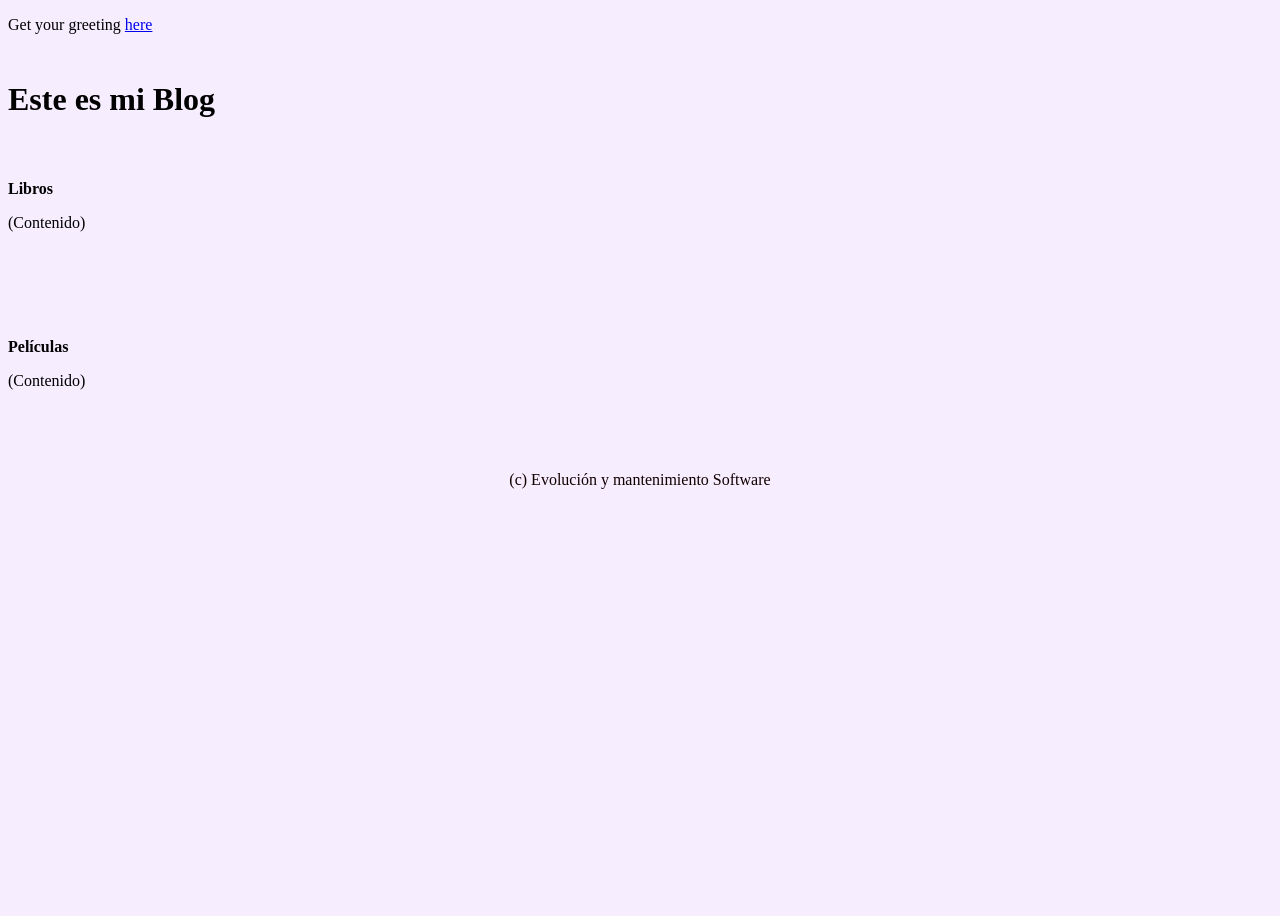
==== src/main/resources/static/index.html @ 919f2a99 "fix bug footnote hotfix #10" ====
<!DOCTYPE HTML>
<html>
<head>
    <title>Blog EMS</title>
    <meta http-equiv="Content-Type" content="text/html; charset=UTF-8" />
    <link rel="stylesheet" href="css/style.css">
</head>
<body>
<p>Get your greeting <a href="/greeting">here</a></p>
<!-- Cabecera -->
<header>

    <h1>Este es mi Blog </h1>
</header>
<!-- Contenido -->
<section>
    <b>Libros</b>
    <p>(Contenido)</p>
</section>
<section>
    <b>Películas</b>
    <p>(Contenido)</p>
</section>
<!-- Pie de pagina -->
<footer>
    (c) Evolución y mantenimiento Software
</footer>
</body>
</html>
---- src/main/resources/static/css/style.css ----
html,body {
    height:100%;
    background: #f6edff;
}
header {
    display:block;
    background: #f6edff;
    padding:10px 0px;
}
section {
    width: 79%;
    float: left;
    overflow: auto;
    padding-bottom: 60px;
    padding-top:30px;
    color: #000000;
}
footer {
    position: relative;
    margin-top: -50px;
    height: 40px;
    padding:5px 0px;
    clear: both;
    background: #f6edff;
    text-align: center;
    color: #130000;
}
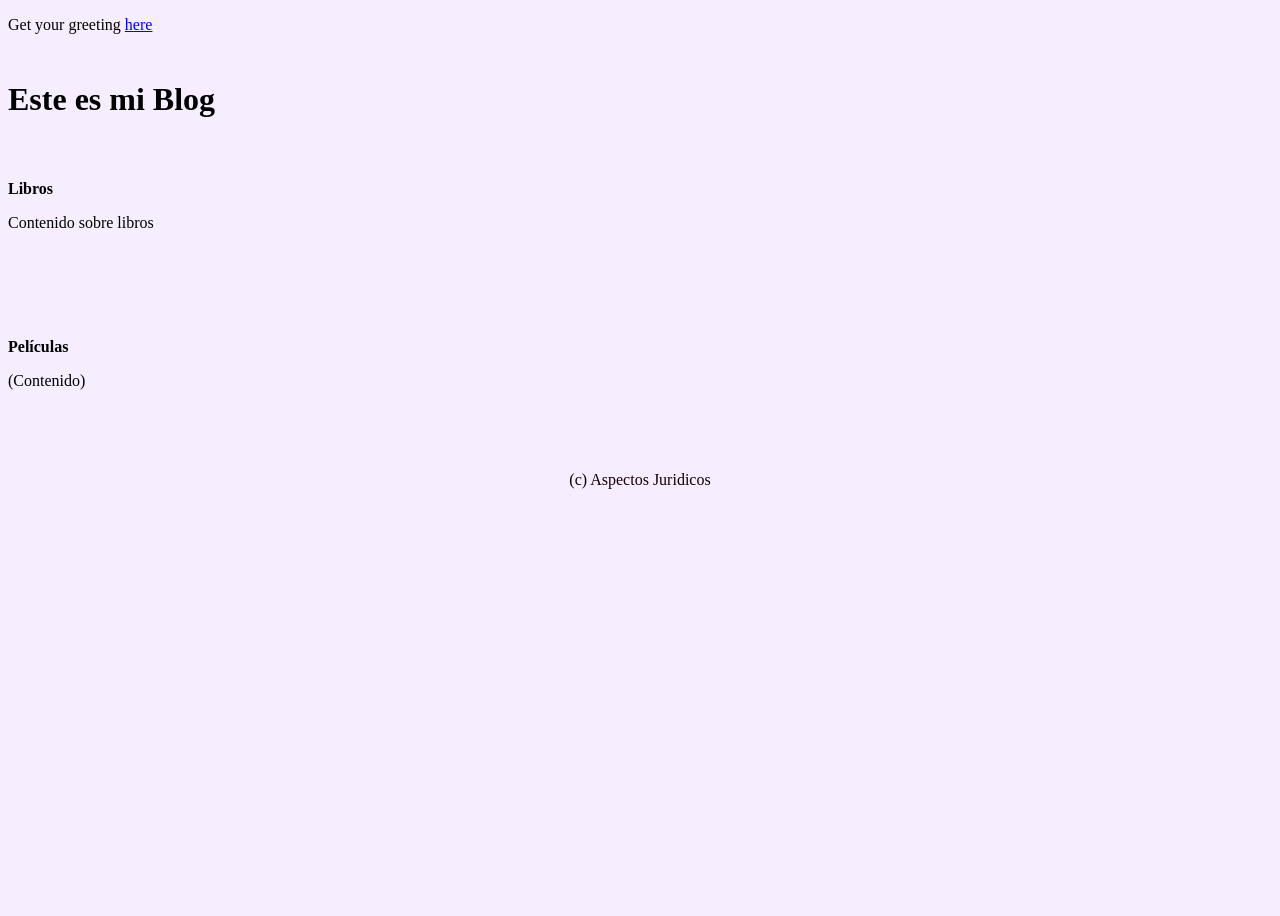
==== commit 7a9beddb: "update books issue #8" ====
--- a/src/main/resources/static/index.html
+++ b/src/main/resources/static/index.html
@@ -15,7 +15,7 @@
 <!-- Contenido -->
 <section>
     <b>Libros</b>
-    <p>(Contenido)</p>
+    <p>Contenido sobre libros</p>
 </section>
 <section>
     <b>Películas</b>
@@ -23,7 +23,7 @@
 </section>
 <!-- Pie de pagina -->
 <footer>
-    (c) Evolución y mantenimiento Software
+    (c) Aspectos Juridicos
 </footer>
 </body>
 </html>
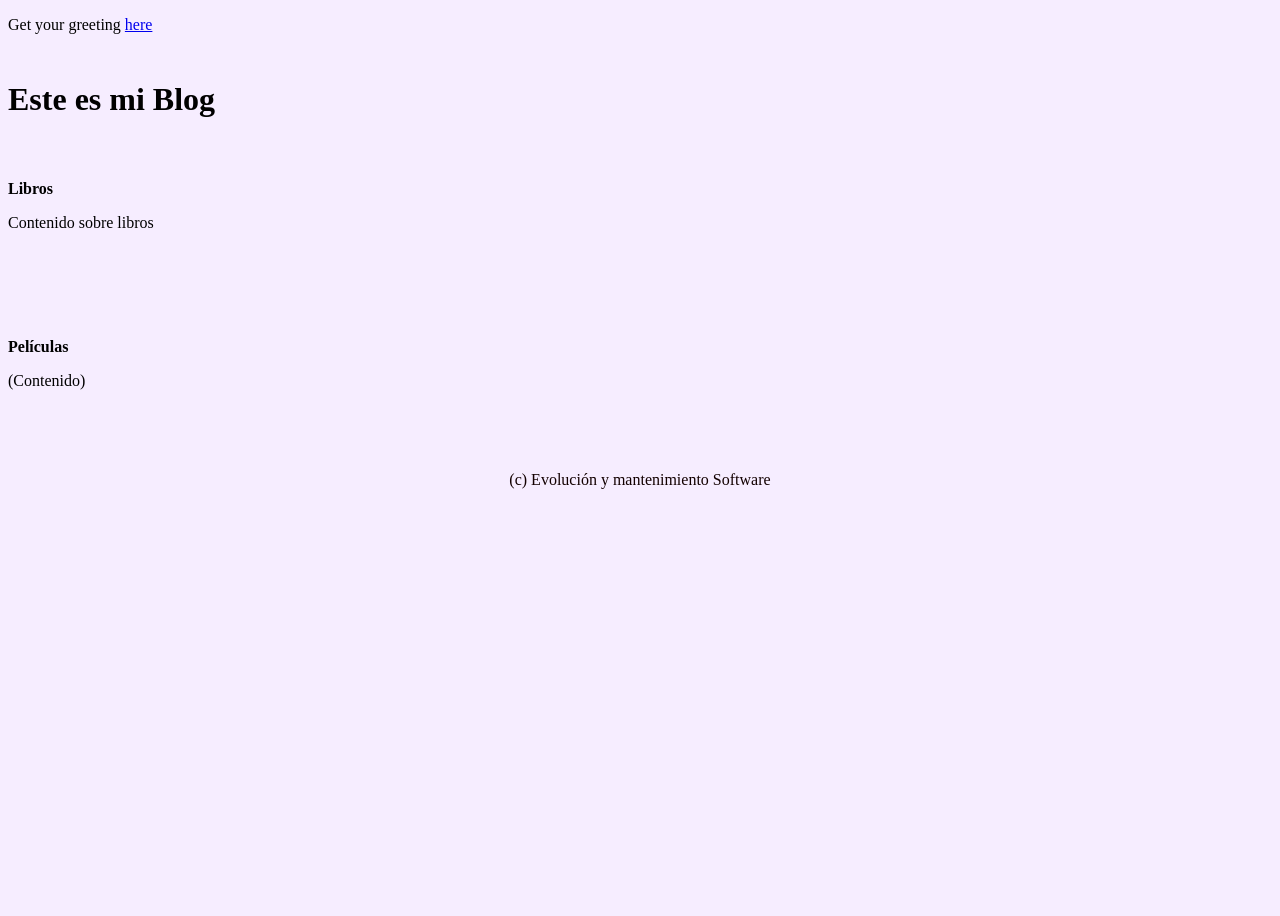
==== commit 4ce2044d: "Merge remote-tracking branch 'origin/master'" ====
--- a/src/main/resources/static/index.html
+++ b/src/main/resources/static/index.html
@@ -23,7 +23,7 @@
 </section>
 <!-- Pie de pagina -->
 <footer>
-    (c) Aspectos Juridicos
+    (c) Evolución y mantenimiento Software
 </footer>
 </body>
 </html>
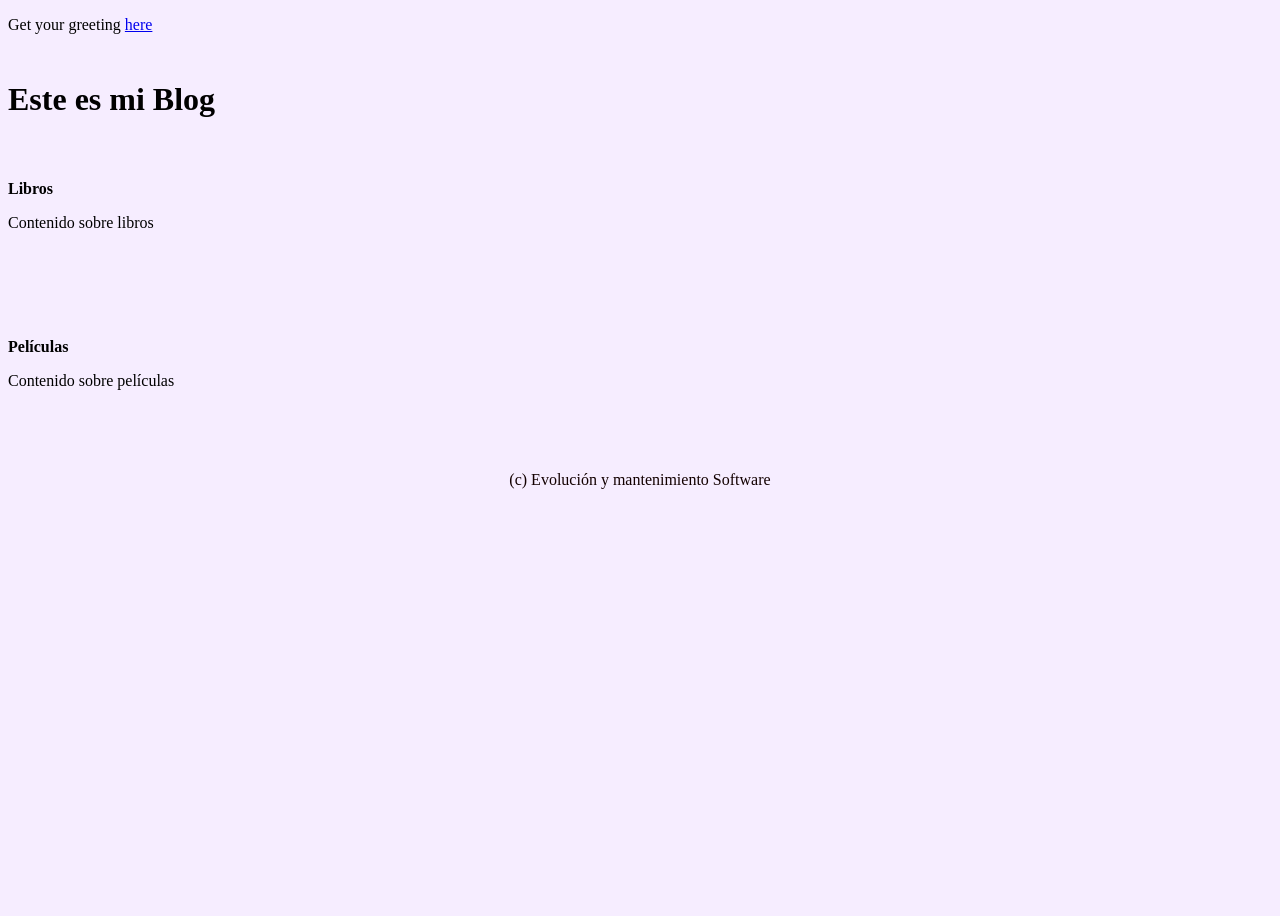
==== commit e848b168: "update movies & books issue#9" ====
--- a/src/main/resources/static/index.html
+++ b/src/main/resources/static/index.html
@@ -19,7 +19,7 @@
 </section>
 <section>
     <b>Películas</b>
-    <p>(Contenido)</p>
+    <p>Contenido sobre películas</p>
 </section>
 <!-- Pie de pagina -->
 <footer>
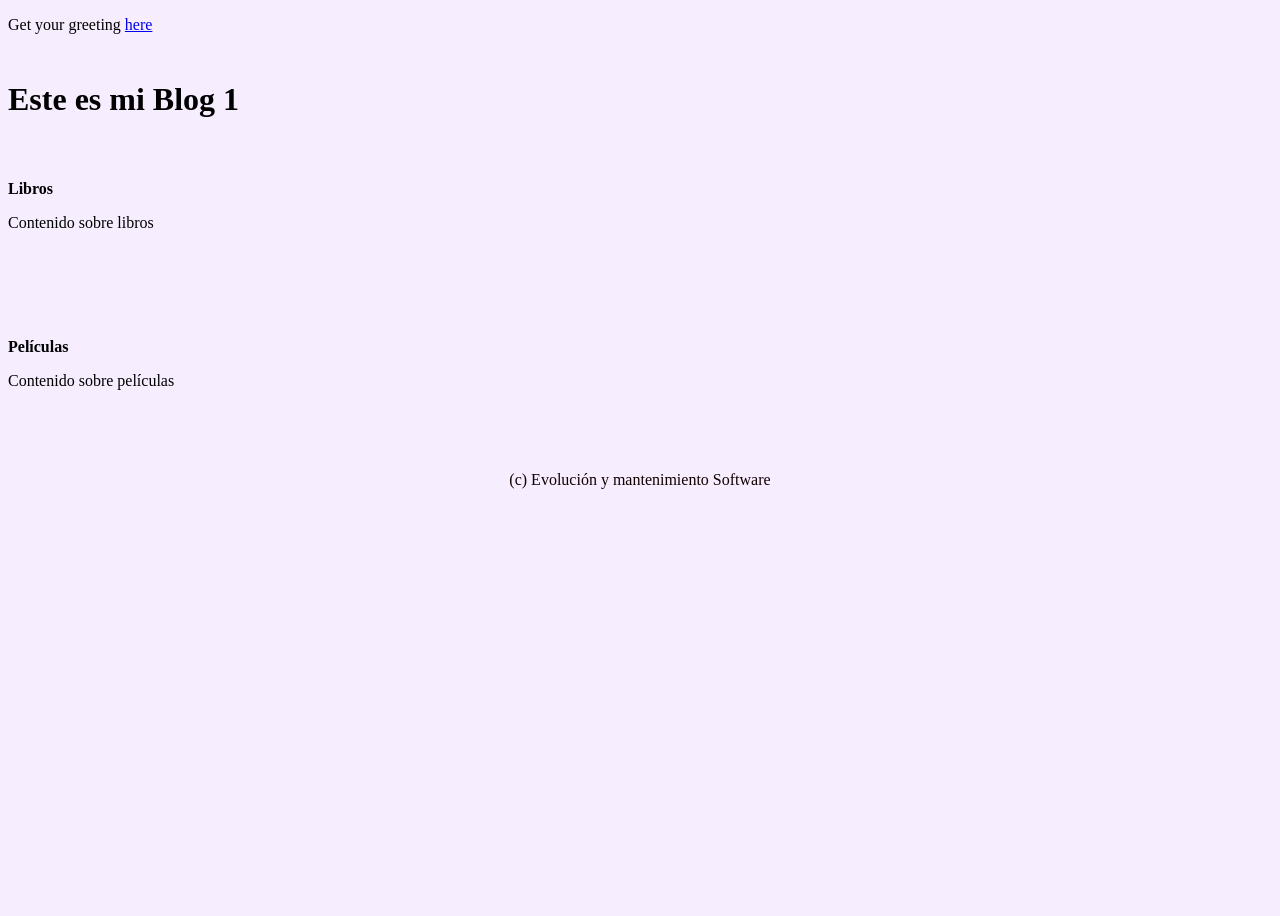
==== commit bdf9f8bd: "Cambio de conflicto" ====
--- a/src/main/resources/static/index.html
+++ b/src/main/resources/static/index.html
@@ -10,7 +10,7 @@
 <!-- Cabecera -->
 <header>
 
-    <h1>Este es mi Blog </h1>
+    <h1>Este es mi Blog 1</h1>
 </header>
 <!-- Contenido -->
 <section>
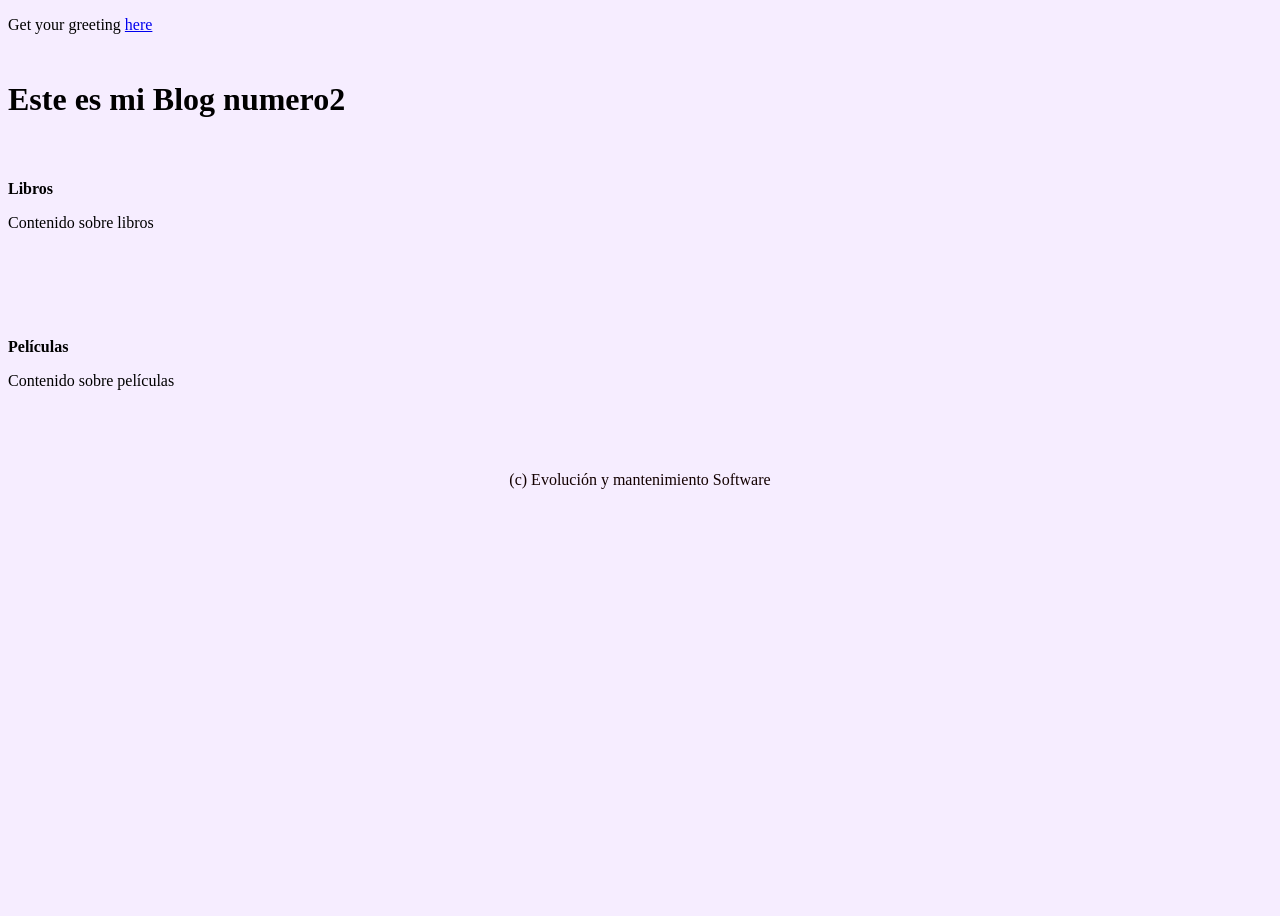
==== commit ed73d004: "cambiar blog" ====
--- a/src/main/resources/static/index.html
+++ b/src/main/resources/static/index.html
@@ -10,7 +10,7 @@
 <!-- Cabecera -->
 <header>
 
-    <h1>Este es mi Blog 1</h1>
+    <h1>Este es mi Blog numero2</h1>
 </header>
 <!-- Contenido -->
 <section>
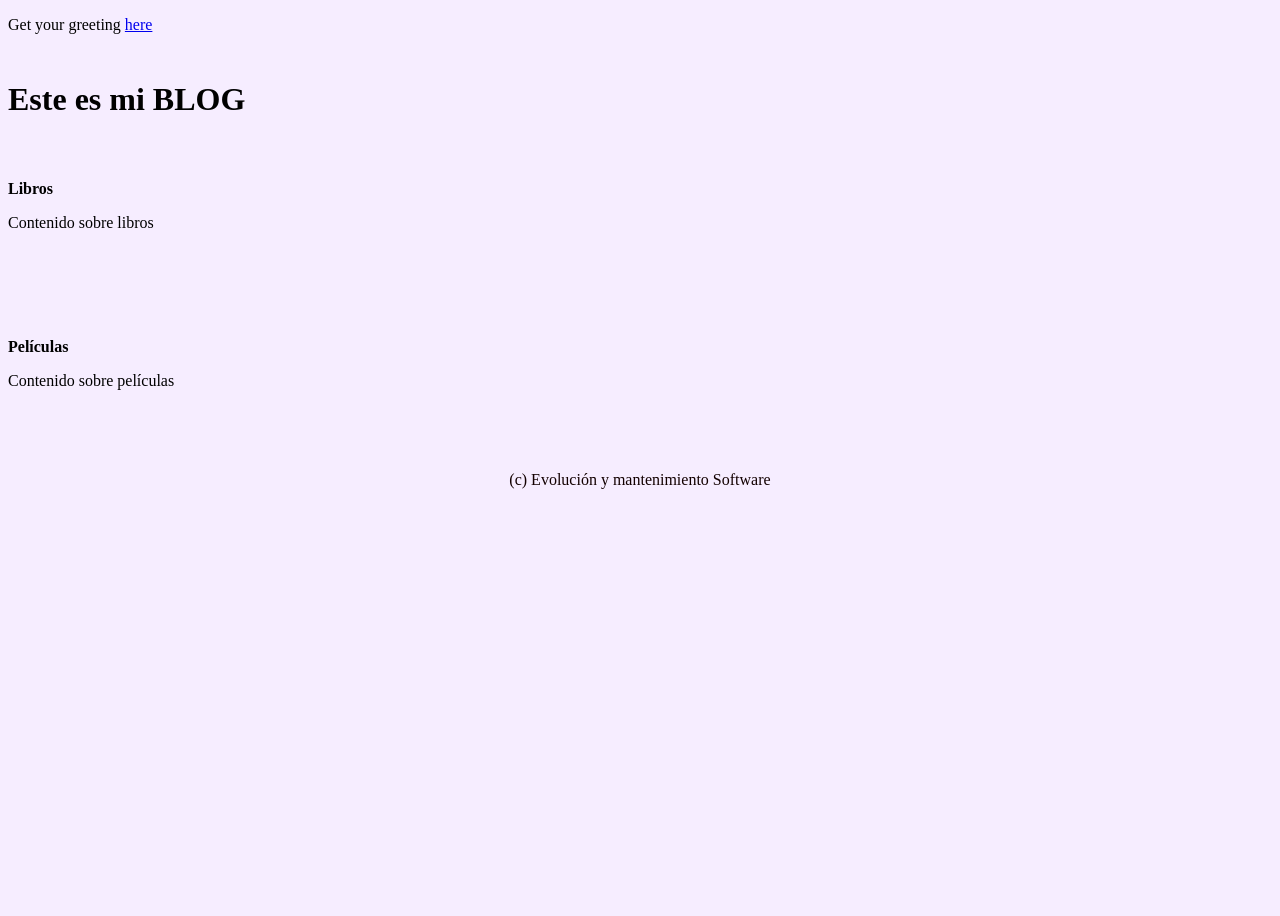
==== commit 2f0c6ab8: "Update index.html" ====
--- a/src/main/resources/static/index.html
+++ b/src/main/resources/static/index.html
@@ -9,8 +9,9 @@
 <p>Get your greeting <a href="/greeting">here</a></p>
 <!-- Cabecera -->
 <header>
+    
+    <h1>Este es mi BLOG</h1>
 
-    <h1>Este es mi Blog numero2</h1>
 </header>
 <!-- Contenido -->
 <section>
@@ -26,4 +27,4 @@
     (c) Evolución y mantenimiento Software
 </footer>
 </body>
-</html>+</html>
